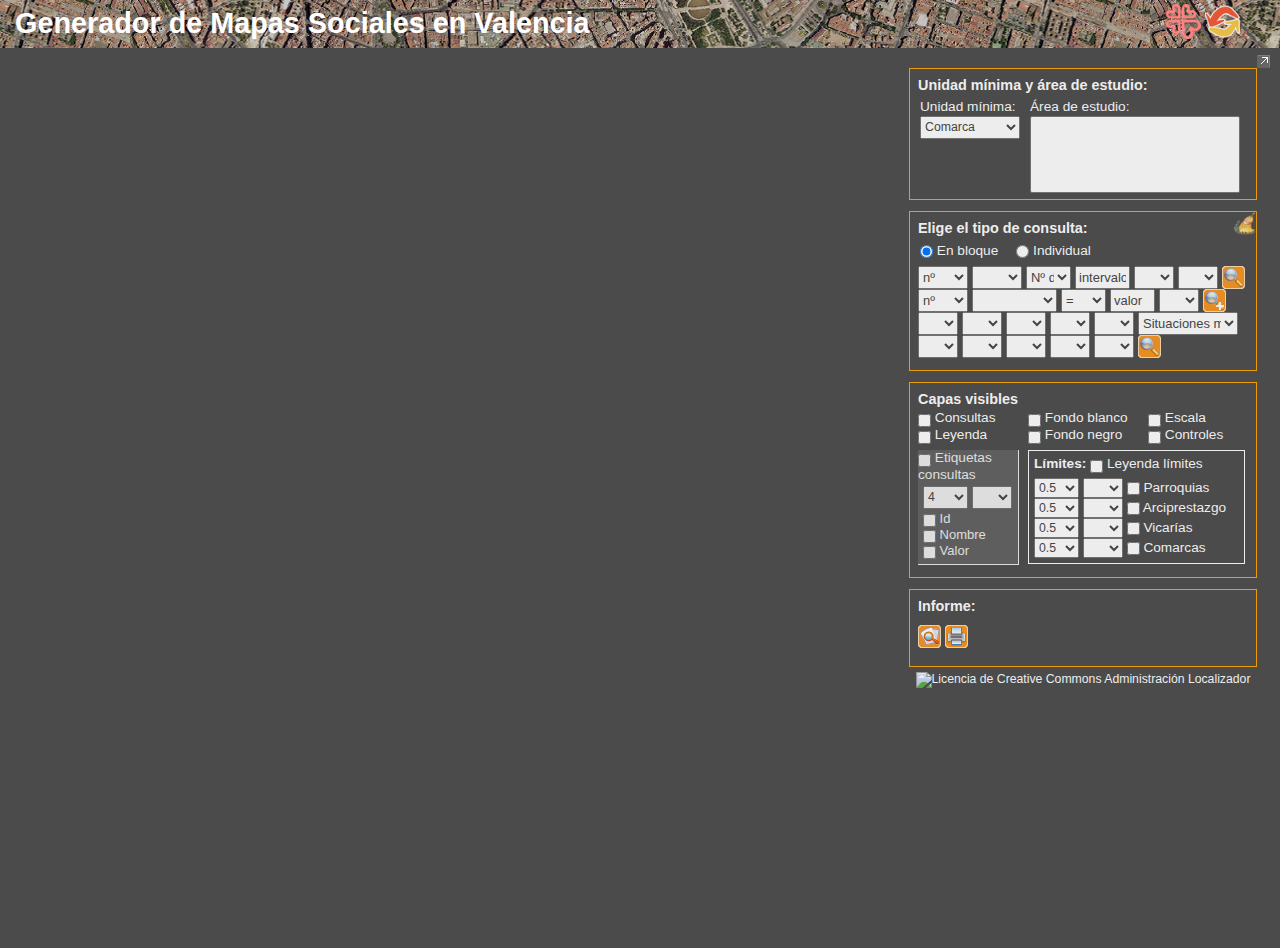
==== generador.html @ 131e524f "FirstCommit" ====
<html>
<head>
 <meta http-equiv="content-type" content="text/html; charset=UTF-8"/>
 <title>Generador de mapas sociales en Valencia</title>
 <link href="http://code.google.com/apis/maps/documentation/javascript/examples/default.css" rel="stylesheet" type="text/css" />
 <script type="text/javascript" 
           src="http://maps.google.es/maps/api/js?sensor=false&region=ES&language=ES&libraries=geometry"></script>
           
 <script type="text/javascript" src="src/otros/keydragzoom_packed.js" ></script>
 <script type="text/javascript" src="src/otros/markerwithlabel.js"></script>
 <script type="text/javascript" src="jOverviewMapControlV3.min.js"></script>
 <script type="text/javascript" src="src/listenerAbrirGlobo.js" ></script>
 <script type="text/javascript" src="src/limitesPolyXML.js" ></script>
 <script type="text/javascript" src="src/generador/descarga/descargaAux_generador.js"></script>
 <script type="text/javascript" src="src/descargaAux.js" ></script>
 <script type="text/javascript" src="src/generador/descarga/descarga_prqs_generador.js"></script>
 <script type="text/javascript" src="src/generador/descarga/descarga_arcips.js" ></script>
 <script type="text/javascript" src="src/generador/descarga/descarga_vicarias.js" ></script>
 <script type="text/javascript" src="src/generador/descarga/descarga_comarcas.js" ></script>
 <script type="text/javascript" src="src/generador/cambiaUnidadMinima.js" ></script>
 <script type="text/javascript" src="src/generador/cambiaTipoDato.js" ></script>
 <script type="text/javascript" src="src/generador/selectVariables.js" ></script>
 <script type="text/javascript" src="src/generador/selectColor.js" ></script>
 <script type="text/javascript" src="src/generador/capas.js" ></script>
 <script type="text/javascript" src="src/generador/estableceRGB.js" ></script>
 <script type="text/javascript" src="src/generador/separadorMiles.js" ></script>
 <script type="text/javascript" src="src/generador/buscaEtiq.js" ></script>
 <script type="text/javascript" src="src/generador/ponTextoVar.js" ></script>
 <script type="text/javascript" src="src/generador/construyeLeyenda.js" ></script>
 <script type="text/javascript" src="src/generador/ponEtiquetaAux.js" ></script>
 <script type="text/javascript" src="src/generador/ponEtiqueta.js" ></script>
 <script type="text/javascript" src="src/generador/dibujaEntidades.js" ></script>
 <script type="text/javascript" src="src/generador/consultaBDaux.js" ></script>
 <script type="text/javascript" src="src/generador/consultaBD.js" ></script>
 <script type="text/javascript" src="src/generador/cambiaColor.js" ></script>
 <script type="text/javascript" src="src/generador/calculaGVF.js" ></script>
 <script type="text/javascript" src="src/informe.js" ></script>
 <script type="text/javascript" src="src/generador/otros/geostats.js" ></script>
 <script type="text/javascript" src="src/generador/otros/jenks.util.js" ></script>      
      
 <!--<link rel="stylesheet" type="text/css" 
       href="http://yui.yahooapis.com/2.8.2r1/build/reset/reset-min.css">--> 
 <link rel="stylesheet" type="text/css" href="estilos/reset.css" /> <!--Reseteador de estilos-->
 <link rel="stylesheet" type="text/css" href="estilos/hojaestilos_generador.css" />
   
 <script type="text/javascript">

   // *****************************************************************************************
   // *************** Declaración y/o inicialización de variables globales ********************
   // *****************************************************************************************
   
   var map;      
   var centro = new google.maps.LatLng(39.469969,-0.376449);
   var bounds = new google.maps.LatLngBounds(); // controla los límites de visibilidad del mapa
   var imagenBounds;                            // para las capas fondo negro y fondo blanco
      
   var infoGlobo = new google.maps.InfoWindow();
   var miMensaGlobo = "<div class='globos2'></div>";
   var Globo = false;                           // Controla si hay un infoGlobo abierto
      
   var controlHerramientas = true; // Controla la visibilida del panel lateral de herramientas
   var anyadir_consulta = false;   // Controla si el resultado de una consulta se añade a las
                                   // existentes o por el contrario se limpian el mapa y el
                                   // informe antes.
   
   var ejecutarConsulta = true;    // Controla si se sigue procesando una consulta
      
   var hayLeyenda = false;         // Controla si está dibujada la leyenda de las consultas
   var hayLeyendaLimites = false;  // Controla si está dibujada la leyenda de los limites
   
   var etiqLeyenda;                // Leyendas colocadas como etiquetas para que sean móviles
   var etiqLeyendaLimites; 
            
   // Variables que recogen los valores de los formularios de consulta
      
   var udMinima;
   var areasEstudioSel = new Array();
      
   var modoConsulta;
      
   var tipoDato; 
   var variable;
     var textovar; // Descripción (etiqueta) de la variable.
   var tipoBloque;
   var operador;
   var valor;
   var color;
   var intervalo;
   var color1;
   var color2;
   var colorSitu1;
   var colorSitu2;
   var colorSitu3;
   var colorSitu4;
   var colorSitu5;
   var colorSitu6;
   var colorSitu7;
   var colorSitu8;
   var colorSitu9;
   var colorSitu10;
      
   // Variables que recogen el color y el grosor seleccioonados
   // para los límites territoriales 
   var colorLimPrq;
   var colorLimArcip;
   var colorLimVic;
   var colorLimComarc;
   var grosorLimPrq;
   var grosorLimArcip;
   var grosorLimVic;
   var grosorLimComarc;
      
   // Listas que almacenan los 3 valores [R,G,B] de los colores
   // inicio (color1) y final (color2) para la rampa de color
   var color1RGB = new Array(); 
   var color2RGB = new Array(); 
      
   // var variables = [...] declarada en src/generador/selectVariables.js
    
   var GVF; //Variable que estima la bondad de la clasificación por cortes naturales
   var texto = ""; // contenido de la Leyenda
                 
      
   // Listas que almacenan los polígonos que servirán para dibujar las entidades
   // poligonales devueltas en la consulta
   var polis_prqs = new Array();
   var polis_arcips = new Array();
   var polis_vicarias = new Array();
   var polis_comarcas = new Array();
      
   // Listas que almacenan los polígonos que servirán para dibujar los diferentes
   // límites territoriales
   var polisFondoPrq = new Array();
   var polisFondoArcip = new Array();
   var polisFondoVicarias = new Array();
   var polisFondoComarcas = new Array();
                                 
   // Listas que almacenan los polígonos dibujados en el mapa y sus etiquetas
   var polisConsulta = new Array();
   var etiqConsulta = new Array();

      
   // Variables globales para la consulta de situaciones más frecuentes
      
   var coloresSitu = new Array(); // Almacenará el color de representación de cada situación
   var descSituaciones = [
      "Personas inmigrantes sin papeles",
      "Personas solas",
      "Parejas jóvenes con hijos",
      "Familias con enfermos en casa",
      "Familias con algún miembro con adicciones",
      "Ancianos que han acogido a sus hijos",
      "Personas sin hogar, de paso o establecidas en la zona",
      "Personas con viviendas precarias",
      "Mujeres solas con hijos",
      "Ancianos solos"
   ];
   var frecuSitu; // indicará si queremos ver las primeras, segundas, ... 
                  // situaciones más frecuentes
      
      
   // Variables globales que contienen el código y la descripción de las
   // entiddaes poligonales: comarca, arciprestazgo y vicaría.
   // Entre otras cosas, sirven para rellenar el selector de áreas de estudio
      
   var comarcas = [
      ["0","--Todas las comarcas--"],
      ["1","ALT VINALOPO"],
      ["2","CAMP DE TURIA"],
      ["3","EL CAMP DE MORVEDRE"],
      ["4","EL COMTAT"],
      ["5","EL VALLE DE AYORA"],
      ["6","L'ALCOIA"],
      ["7","L'HORTA NORD"],
      ["8","L'HORTA OEST"],
      ["9","L'HORTA SUD"],
      ["10","LA CANAL DE NAVARRES"],
      ["11","LA COSTERA"],
      ["12","LA HOYA DE BUÑOL"],
      ["13","LA MARINA ALTA"],
      ["14","LA RIBERA ALTA"],
      ["15","LA RIBERA BAIXA"],
      ["16","LA SAFOR"],
      ["17","LA VALL D'ALBAIDA"],
      ["18","LOS SERRANOS"],
      ["19","RINCON DE ADEMUZ"],
      ["20","REQUENA-UTIEL"],
      ["21","VALENCIA"]
   ];

   var vicarias = [
      ["100","--Todas las Vicarías--"],
      ["100b","--Todas las Vicarías menos I y II--"],
      ["101","Vicaría I: Valencia ciudad Sur"],
      ["102","Vicaría II: Valencia ciudad Norte"],
      ["103","Vicaría III: Área metropolitana"],
      ["104","Vicaría IV: Moncada-Sagunto"],
      ["105","Vicaría V: Lliria-Requena-Ademuz"],
      ["106","Vicaría VI: Xàtiva-Alcoi-Intinyent"],
      ["107","Vicaría VII: La Ribera"],
      ["108","Vicaría VIII: La Valldigna-La Safor-La Marina"]
   ];

   var arciprestazgos = [
      ["200","--Todos los Arciprestazgos--"],
      ["200b","--Todos los Arciprestazgos menos los de Vic.I y II--"],
      ["201","Arcip.1 El Santo Cáliz y Nuestra Señora de los Desamparados"],
      ["202","Arcip.2 Santo Tomás de Villanueva"],
      ["203","Arcip.3 San Miguel de Soternes"],
      ["204","Arcip.4 Jesús"],
      ["205","Arcip.5 Madre Sacramento"],
      ["206","Arcip.6 Santos Patronos"],
      ["207","Arcip.7 San Pío X"],
      ["208","Arcip.8 San Roque"],
      ["209","Arcip.9 Mare de Déu de Campanar"],
      ["210","Arcip.10 San Juan de Ribera"],
      ["211","Arcip.11 Cristo Redentor"],
      ["212","Arcip.12 Mare de Déu del Popul"],
      ["213","Arcip.13 Mare de Déu del Do"],
      ["214","Arcip.14 Santa Bárbara"],
      ["215","Arcip.15 Santa María del Puig"],
      ["216","Arcip.16 Sants de la Pedra"],
      ["217","Arcip.17 Santo Espíritu"],
      ["218","Arcip.18 Sant Vicent Ferrer"],
      ["219","Arcip.19 San Antonio Abad"],
      ["220","Arcip.20 San Luis Bertrán"],
      ["221","Arcip.21 Beato Francisco Gálvez"],
      ["222","Arcip.22 Virgen de Gracia"],
      ["223","Arcip.23 Mare de Déu de la Seu"],
      ["224","Arcip.24 Mare de Déu del Remei"],
      ["225","Arcip.25 La Purísima"],
      ["226","Arcip.26 Mare de Déu del Miracle"],
      ["227","Arcip.27 Mare de Déu d'Agres"],
      ["228","Arcip.28 Mare de Déu dels Lliris"],
      ["229","Arcip.29 Sants Bernat, María i Gràcia"],
      ["230","Arcip.30 Santos Abdón y Senen"],
      ["231","Arcip.31 Beata Josefa Naval Girbés"],
      ["232","Arcip.32 Mare de Déu del Rebollet"],
      ["233","Arcip.33 Sant Francesc de Borja"],
      ["234","Arcip.34 Preciosísima Sang"]
   ];      
      
      


   // *****************************************************************************************
   // ***************    Función load      ****************************************************
   // *****************************************************************************************
   // 
   // Descripción: función de iniciliazación (carga el mapa...)
   // Llamada por:
   //      - onload del body
   // Invoca a:
   //      - jOverviewMapControl
   //      - enableKeyDragZoom
   // Recibe:
   //      nada
   // Devuelve:
   //    nada 
   // Variables globales:
   //      - map
   //      - bounds  
   //      - centro
   //      - Globo

   function load() {
       
      // Se añade la condición de que los límites incluyan dos puntos dados
      bounds.extend(new google.maps.LatLng(39.4374,-0.4299));
      bounds.extend(new google.maps.LatLng(39.5034,-0.3243));
       
      // Opciones de mapa
      var misOpciones = {
         center: centro,
         scaleControl: true,
         mapTypeId: google.maps.MapTypeId.ROADMAP,
         mapTypeControlOptions: {
              position: google.maps.ControlPosition.TOP_LEFT}
      };

      // Definimos el mapa
      map = window.map = new google.maps.Map(document.getElementById("map"),misOpciones);
      
      // Ajustamos el mapa a los límites iniciales  
      map.fitBounds(bounds);
               
      // Listener que resitúa el mapa al centro después de cerrar el infoGlobo
      google.maps.event.addListener(infoGlobo, "closeclick", function() {
         map.setCenter(centro);
         Globo = false;
      });
         
      // Listener que al hacer click en mapa, si hay globo abierto, lo cierra y resitúa el mapa
      google.maps.event.addListener(map, "click", function(){
         if (Globo) { 
            infoGlobo.close();
            map.setCenter(centro);
            Globo = false;
         }
      });
         
      // DragZoom con tecla "alt"
      map.enableKeyDragZoom({
         key: "alt",
         boxStyle: {
            border: "2px dashed black",
            backgroundColor: "red",
            opacity: 0.5
         },
         paneStyle: {
            backgroundColor: "gray",
            opacity: 0.2
         }
      });

      // En el select "selectUnidadMinima" establecemos como opción predeterminada la de 
      // "id_comarca"
      document.getElementById("selectUnidadMinima").value= "id_comarca";
      udMin = "id_comarca";
      // y actualizamos el select "selectAreaDeEstudio" ejecutando la siguiente función
      cambiaUnidadMinima();
      
         
      // Rellenamos igualmente los selectores de color y de variables y establecemos
      // los valores por defecto
      
      selectColor();
         document.getElementById("color1").value = "#FFFFE0";
         document.getElementById("color1").style.background = "#FFFFE0";
         document.getElementById("color1").style.color = "#FFFFE0";
         document.getElementById("color2").value = "#800000";
         document.getElementById("color2").style.background = "#800000";
         document.getElementById("color2").style.color = "#800000";
         document.getElementById("colorIndividual").value = "#800000";
         document.getElementById("colorIndividual").style.background = "#800000";
         document.getElementById("colorIndividual").style.color = "#800000";
         document.getElementById("colorEtiq").value = "#000000";
         document.getElementById("colorEtiq").style.background = "#000000";
         document.getElementById("colorEtiq").style.color = "#000000";
         document.getElementById("colorLimPrq").value = "#8B0000";
         document.getElementById("colorLimPrq").style.background = "#8B0000";
         document.getElementById("colorLimPrq").style.color = "#8B0000";
         document.getElementById("colorLimArcip").value = "#000000";
         document.getElementById("colorLimArcip").style.background = "#000000";
         document.getElementById("colorLimArcip").style.color = "#000000";
         document.getElementById("colorLimVic").value = "#FF0000";
         document.getElementById("colorLimVic").style.background = "#FF0000";
         document.getElementById("colorLimVic").style.color = "#FF0000";
         document.getElementById("colorLimComarc").value = "#006400";
         document.getElementById("colorLimComarc").style.background = "#006400";
         document.getElementById("colorLimComarc").style.color = "#006400";
         document.getElementById("colorSitu1").value = "#1E90FF";
         document.getElementById("colorSitu1").style.background = "#1E90FF";
         document.getElementById("colorSitu1").style.color = "#1E90FF";
         document.getElementById("colorSitu2").value = "#87CEFA";
         document.getElementById("colorSitu2").style.background = "#87CEFA";
         document.getElementById("colorSitu2").style.color = "#87CEFA";
         document.getElementById("colorSitu3").value = "#9ACD32";
         document.getElementById("colorSitu3").style.background = "#9ACD32";
         document.getElementById("colorSitu3").style.color = "#9ACD32";
         document.getElementById("colorSitu4").value = "#FF0000";
         document.getElementById("colorSitu4").style.background = "#FF0000";
         document.getElementById("colorSitu4").style.color = "#FF0000";
         document.getElementById("colorSitu5").value = "#9400D3";
         document.getElementById("colorSitu5").style.background = "#9400D3";
         document.getElementById("colorSitu5").style.color = "#9400D3";
         document.getElementById("colorSitu6").value = "#A0522D";
         document.getElementById("colorSitu6").style.background = "#A0522D";
         document.getElementById("colorSitu6").style.color = "#A0522D";
         document.getElementById("colorSitu7").value = "#FFFF00";
         document.getElementById("colorSitu7").style.background = "#FFFF00";
         document.getElementById("colorSitu7").style.color = "#FFFF00";
         document.getElementById("colorSitu8").value = "#6B8E23";
         document.getElementById("colorSitu8").style.background = "#6B8E23";
         document.getElementById("colorSitu8").style.color = "#6B8E23";
         document.getElementById("colorSitu9").value = "#B8860B";
         document.getElementById("colorSitu9").style.background = "#B8860B";
         document.getElementById("colorSitu9").style.color = "#B8860B";
         document.getElementById("colorSitu10").value = "#FFA500";
         document.getElementById("colorSitu10").style.background = "#FFA500";
         document.getElementById("colorSitu10").style.color = "#FFA500";
      
      selectVariables();
         document.getElementById("variableIndividual").value= "field_prq_est01_value";
         document.getElementById("variableEnBloque").value= "field_prq_est01_value";
      
        
      // Indicamos los valores por defecto del resto de elementos de los formularios
      
      document.getElementById("tipoDatoIndividual").value= "1";
      document.getElementById("tipoDatoEnBloque").value= "1";
         
      document.getElementById("capaConsultas").checked = false;
      document.getElementById("capaEtiquetasConsultas").checked = false;
      document.getElementById("idEtiquetasConsultas").checked = false;
      document.getElementById("nombreEtiquetasConsultas").checked = false;
      document.getElementById("valorEtiquetasConsultas").checked = false;
      document.getElementById("fondoBlanco").checked = false;
      document.getElementById("fondoNegro").checked = false;
      document.getElementById("controles").checked = true;
      document.getElementById("escalagrafica").checked = true;
      document.getElementById("capaLeyenda").checked = false;
      document.getElementById("capaLeyendaLimites").checked = false;
      document.getElementById("capaFondoPrq").checked = false;
      document.getElementById("capaFondoArcip").checked = false;
      document.getElementById("capaFondoVicarias").checked = false;
      document.getElementById("capaFondoComarcas").checked = false;


      // También establecemos como modo de consulta el de "en bloque"
      // y actualizamos el panel de herramientas
      document.formTipoConsulta.tipo[0].checked = true;         
      tipoConsulta();
      
      // Finalmente ejecutamos las funciones que crean los polígonos de las diferentes
      // entidades. Tanto para representarlas tras las consultas como para mostrar sus
      // límites territoriales
         
      descarga_prqs_generador();
      descarga_arcips();
      descarga_vicarias();
      descarga_comarcas();
         
                  
   }// fin function load()
      
   

      
   //******************* Funciones para limpiar el mapa *************************
    
   function limpiamapa() {
      infoGlobo.close();
      bounds = new google.maps.LatLngBounds();
      for (var i = 0; i < polisConsulta.length; i++) {
         polisConsulta[i].setMap(null);
         etiqConsulta[i][0].setMap(null);
      }
      document.getElementById("capaEtiquetasConsultas").checked = false;
      if (hayLeyenda) {
         etiqLeyenda.setMap(null);
         hayLeyenda = false;
         document.getElementById("capaLeyenda").checked = false;
      }
      polisConsulta.length = 0;
      etiqConsulta.length = 0;
   }
      
   function limpiarConsultas() {
      limpiamapa();
      anyadir_consulta = false;
      document.getElementById("capaConsultas").checked = false;
   }
      
   //******************* fin funciones para limpiar el mapa *************************
      
      
   //******************* Funciones panel de herramientas ******************************
            
   function tab(panel) {
      pnl  = document.getElementById(panel);
      pnls = document.getElementById('paneles').getElementsByTagName('div');
      
      // eliminamos las clases de las pestañas
      for(i=0; i< pnls.length; i++) {
         pnls[i].style.display = 'none';
      }
      
      // Añadimos la clase "actual" a la pestaña activa
      pnl.style.display = 'block';
   }      


   function tipoConsulta() {
      var i;
      //comprobar tipo consulta seleccionada
      for (i=0;i<document.formTipoConsulta.tipo.length;i++){ 
         if (document.formTipoConsulta.tipo[i].checked){
            break; 
         }
      }
                
      switch (document.formTipoConsulta.tipo[i].value) {
         case "1"://en bloque
            tab('consultaEnBloque');
            modoConsulta = "bloque";
              break;
         case "2"://individual
            tab('consultaIndividual');
            modoConsulta = "individual";
            break;
         case "3"://situaciones más frecuentes
            tab('consultaSituaciones');
            modoConsulta = "situaciones";
            break;
      }
   }
      
   //************************ fin funciones panel de herramientas ********************
      

   function limpiaTexto(Texto) {
      Texto.value = ""
   }

 </script>
   
</head>

<body onload="load()">

   <!-- ********************************************************************************** -->   
   <!-- ****************    Ventana mapa     ********************************************* -->
   <!-- ********************************************************************************** -->
   <div id="map" ></div>
   

   <!-- ********************************************************************************** -->   
   <!-- *******************    Cabecera     ********************************************** -->
   <!-- ********************************************************************************** --> 
  
   <div id="titulo">
      <h1><a href="http://www.utopika.upv.es/caritas/generador.html">
         Generador de Mapas Sociales en Valencia</a></h1>
   </div>
   <div id="logos">
      <a href="http://www.caritasvalencia.org/">
         <img title="Cáritas Diocesana de Valencia"
              src="imagenes/logo_caritas.png" 
              width= "35" height = "35"
              border="0">
      </a>
      <a href="http://www.utopika.upv.es/">
         <img title="Utopika"
              src="imagenes/logo_utopika.png" 
              width= "35" height = "35"
              border="0">
      </a>
   </div>
   <!-- *************** fin cabecera ************************************* -->
 
      
   <!-- *************** Columna lateral ********************************** -->

   <div id="lateral">
   
      <!-- ****************************************************************************** -->   
      <!-- ******************* ud Minima y territorio *********************************** -->
      <!-- ****************************************************************************** -->  
      
      <div id="udMinimayTerritorio">
      
         <h2><strong>Unidad mínima y área de estudio:</strong></h2>
      
         <div id="BloqueUnidadMinima" class="texto">
            Unidad mínima:<br> 
            <select id="selectUnidadMinima" class="cajas" style="height: 23px;"
                    title="Unidad mínima de análisis"
                    onchange="cambiaUnidadMinima()">
                    <optgroup label="Límites administrativos">
                      <option value="field_prq_id_comarca_value" selected>Comarca</option>
                    </optgroup>
                    <optgroup label="Demarcaciones de Cáritas">
                      <option value="field_prq_id_value">Parroquia</option>
                      <option value="field_prq_id_arcip_value">Arciprestazgo</option>
                      <option value="field_prq_id_vicaria_value">Vicaría</option>
                    </optgroup>
            </select>
         </div>
      
         <div id="BloqueAreaDeEstudio" class="texto">
            Área de estudio:<br> 
            <select id="selectAreaDeEstudio"
                    title="Área de estudio" 
                    class="cajas"
                    multiple="multiple"
                    size="5">
            </select>
         </div>
      
      </div><!--udMinimayTerritorio-->
      
      
      <!-- ******************************************************************************* -->   
      <!-- ****************** Herramientas de consulta *********************************** -->
      <!-- ******************************************************************************* --> 
      
      <div id="BloqueHerramientasDeConsulta">
      
         <div id="TituloEligeHerramienta"><h2>Elige el tipo de consulta:</h2></div>
         
         <div id="LimpiarConsultas">
            <input title="Limpiar consultas"
                   type="image"
                   onclick="limpiarConsultas()"
                   src="imagenes/limpiar.png" />
         </div>
         
         <form name="formTipoConsulta" class="texto"
               onclick="tipoConsulta()">
             
             <div id="enBloque">
                <input type="radio" 
                       name="tipo" 
                       title="Consulta en bloque"
                       value="1" checked />
                       En bloque
             </div>          
             
             <div id="individual">
                <input type="radio" 
                       name="tipo"
                       title="Consulta individual"
                       value="2" /> 
                       Individual
             </div>
             
             <!--<div id="situaciones">
                <input type="radio" 
                       name="tipo" 
                       title="Situaciones más frecuentes"
                       value="3" /> 
                       Situaciones
             </div>-->
         
         </form>

         <div id="HerramientasDeConsulta">
         
            <div id="paneles">
            
            
               <!-- ********************************************************************** -->
               <!-- ************** Panel de consulta EN BLOQUE *************************** -->
               <!-- ********************************************************************** -->
               
               <div id="consultaEnBloque">
               
                  <form name="consultaEnBloqueForm" 
                        onsubmit="consultaBD(); return false">
                        
                     <select id="tipoDatoEnBloque" class="cajas" 
                             style="height: 23px; width: 50px"
                             onchange="cambiaTipoDato()">
                             <option value="1" selected>nº</option>
                             <option value="2">% (en el Área de estudio) </option>
                             <option value="3">% (en toda la Diócesis)</option>
                             <option value="4">% del TOTAL padre (en el Área de estudio)</option>
                             <option value="5">% del TOTAL padre (en toda la Diócesis)</option>
                     </select>
                     
                     <select id="variableEnBloque" class="cajas" 
                             style="height: 23px; width: 50px"
                             onchange="">
                     </select>
                     
                     <select id="tipoBloque" class="cajas" 
                             style="height: 23px; width: 45px"
                             onchange="">
                             <option value="num" selected>
                             Nº de intervalos</option>
                             <option value="amp">
                             Amplitud de intervalo</option>
                             <option value="cuant">
                             Cuantiles (igual nº de elementos/intervalo)</option>
                             <option value="nat">
                             Cortes naturales (Jenks)</option>
                     </select>
                     
                     <input class="cajas" type="text" style="height: 23px; width: 55px"
                            title= "Intervalo de estudio"
                            onfocus="limpiaTexto(this)" 
                            value="intervalo"
                            class="cajas" 
                            id="intervalo"/>
                     
                     <select id="color1" class="cajas" style="height: 23px; width: 40px"
                             onchange="cambiaColor('color1')">
                     </select>
                     
                     <select id="color2" class="cajas" style="height: 23px; width: 40px"
                             onchange="cambiaColor('color2')">
                     </select>      
                     
                     <input title="Realizar consulta"
                            type="image" 
                            src="imagenes/buscar.png" />   
                  
                  </form> 
                             
               </div><!--consultaEnBloque-->
               
                  
               <!-- ********************************************************************** -->
               <!-- ************** Panel de consulta INDIVIDUAL ************************** -->
               <!-- ********************************************************************** -->
               
               <div id="consultaIndividual">
               
                  <form name="consultaIndividualForm" 
                        onsubmit="consultaBD(); return false">
                        
                     <select id="tipoDatoIndividual" class="cajas" 
                             style="height: 23px; width: 50px"
                             onchange="cambiaTipoDato()">
                             <option value="1" selected>
                             nº</option>
                             <option value="2">
                             % (en el Área de estudio) </option>
                             <option value="3">
                             % (en toda la Diócesis)</option>
                             <option value="4">
                             % del TOTAL padre (en el Área de estudio) </option>
                             <option value="5">
                             % del TOTAL padre (en toda la Diócesis)</option>
                     </select>
                     
                     <select id="variableIndividual" class="cajas" 
                             style="height: 23px; width: 85px"
                             onchange="">
                     </select>
                     
                     <select id="operadorIndividual" class="cajas" 
                             style="height: 23px; width: 45px"
                             onchange="">
                             <option value="=" selected>=</option>
                             <option value=">">></option>
                             <option value="<"><</option>
                             <option value=">=">> ó =</option>
                             <option value="<=">< ó =</option>
                             <option value="[,]">Intervalo: número1-número2</option>
                     </select>
                     
                     <input class="cajas" type="text" style="height: 23px; width: 45px"
                            onfocus="limpiaTexto(this)" 
                            value="valor"
                            class="cajas" 
                            id="valorIndividual"/>

                     <select id="colorIndividual" class="cajas" 
                             style="height: 23px; width: 40px"
                             onchange="cambiaColor('colorIndividual')">                         
                     </select>   
                     
                     <input title="Añadir consulta al mapa"
                            type="image" 
                            src="imagenes/anyadir_consulta.png" />                        
                  
                  </form>               
               
               </div><!--consultaIndividual-->
                  
               
               <!-- ********************************************************************** -->
               <!-- ******* Panel de consulta SITUACIONES MÁS FRECUENTES ***************** -->
               <!-- ********************************************************************** -->
               
               <div id="consultaSituaciones">
               
                  <form name="consultaSituacionesForm" 
                        onsubmit="consultaBD(); return false">
               
                     <select id="colorSitu1" class="cajas" style="height: 23px; width: 40px"
                             title="Personas inmigrantes sin papeles"
                             onchange="cambiaColor('colorSitu1')">
                     </select>   
               
                     <select id="colorSitu2" class="cajas" style="height: 23px; width: 40px"
                             title="Personas solas"
                             onchange="cambiaColor('colorSitu2')">
                     </select>   
               
                     <select id="colorSitu3" class="cajas" style="height: 23px; width: 40px"
                             title="Parejas jóvenes con hijos"
                             onchange="cambiaColor('colorSitu3')">
                     </select>   
               
                     <select id="colorSitu4" class="cajas" style="height: 23px; width: 40px"
                             title="Familias con enfermos en casa"
                             onchange="cambiaColor('colorSitu4')">
                     </select>   
               
                     <select id="colorSitu5" class="cajas" style="height: 23px; width: 40px;"
                             title="Familias con algún miembro con adicciones"
                             onchange="cambiaColor('colorSitu5')">
                     </select>
               
                     <select id="frecuSitu" class="cajas" style="height: 23px; width: 100px;"
                             title="Frecuencia de situaciones">
                             <option value="1<sup>as</sup>" selected>
                             Situaciones más frecuentes</option>
                             <option value="2<sup>as</sup>">
                             Segundas situaciones más frecuentes</option>
                             <option value="3<sup>as</sup>">
                             Terceras situaciones más frecuentes</option>
                             <option value="4<sup>as</sup>">
                             Cuartas situaciones más frecuentes</option>
                     </select>
                     
                     <select id="colorSitu6" class="cajas" style="height: 23px; width: 40px"
                             title="Ancianos que han acogido a sus hijos"
                             onchange="cambiaColor('colorSitu6')">
                     </select>   
                     
                     <select id="colorSitu7" class="cajas" style="height: 23px; width: 40px"
                             title="Personas sin hogar, de paso o establecidas en la zona"
                             onchange="cambiaColor('colorSitu7')">
                     </select>   
                     
                     <select id="colorSitu8" class="cajas" style="height: 23px; width: 40px"
                             title="Personas con viviendas precarias"
                             onchange="cambiaColor('colorSitu8')">
                     </select>   
                     
                     <select id="colorSitu9" class="cajas" style="height: 23px; width: 40px"
                             title="Mujeres solas con hijos"
                             onchange="cambiaColor('colorSitu9')">
                     </select>   
                     
                     <select id="colorSitu10" class="cajas" style="height: 23px; width: 40px"
                             title="Ancianos solos"
                             onchange="cambiaColor('colorSitu10')">
                     </select>   
                     
                     <input title="Realizar consulta"
                            type="image" 
                            src="imagenes/buscar.png" />   
                  
                  </form>         
               
               </div><!--consultaSituaciones-->
                  
            </div><!--paneles-->
         
         </div><!--HerramientasDeConsulta-->
      
      </div><!--BloqueHerramientasDeConsulta-->
         
      
      <!-- ******************************************************************************* -->   
      <!-- *********************      Capas      ***************************************** -->
      <!-- ******************************************************************************* -->
            
      <div id="capas">   
         
         <div id="tituloCapas">   
            <h2><strong>Capas visibles</strong></h2>
         </div>
            
         <div id="bloqueConsultas" class="texto">
            <input type="checkbox" 
                   id="capaConsultas"
                   onclick="capaConsultas()"
                   title="Resultados de las consultas"> Consultas<br>
            <input type="checkbox" 
                   id="capaLeyenda"
                   onclick="capaLeyenda()"
                   title="Leyenda del mapa"> Leyenda<br>
                                 
            <div id="bordebloqueEtiquetas">
            
               <input type="checkbox" 
                      id="capaEtiquetasConsultas"
                      onclick="capaEtiquetasConsultas()"
                      title="Etiquetas de las consultas"> Etiquetas<br>consultas<br>
               
               <div id="bloqueEstiloLetraEtiquetas">
                  
                  <select id="sizeEtiq" title="Tamaño del texto en la etiqueta" 
                          class="cajas" style="height: 23px; width: 45px"
                          onchange="capaEtiquetasConsultas()">
                          <option value="1">1</option>
                          <option value="2">2</option>
                          <option value="3">3</option>
                          <option value="4" selected>4</option>
                          <option value="5">5</option>
                          <option value="6">6</option>
                          <option value="7">7</option>
                          <option value="8">8</option>
                          <option value="9">9</option>
                          <option value="10">10</option>
                  </select>
                  
                  <select id="colorEtiq" title="Color del texto en la etiqueta"
                          class="cajas" style="height: 23px; width: 40px"
                          onchange="cambiaColor('colorEtiq');capaEtiquetasConsultas()">   
                          <option value="#000000" 
                                  style="background-color:#000000;" 
                                  selected></option>
                          <option value="#ffffff" 
                                  style="background-color:#ffffff;"></option>   
                  </select>   
               
               </div><!--bloqueEstiloLetraEtiquetas-->
               
               <div id="bloqueElementosEtiquetas" class="texto">  
                               
                  <input type="checkbox" 
                         id="idEtiquetasConsultas"
                         onclick="capaEtiquetasConsultas()"
                         title="Mostrar Id"> Id<br>
                  
                  <input type="checkbox" 
                         id="nombreEtiquetasConsultas"
                         onclick="capaEtiquetasConsultas()"
                         title="Mostrar Nombre"> Nombre<br>
                  
                  <input type="checkbox" 
                         id="valorEtiquetasConsultas"
                         onclick="capaEtiquetasConsultas()"
                         title="Mostrar valor"> Valor<br>
               
               </div><!--bloqueElementosEtiquetas-->
               
            </div><!--bordebloqueEtiquetas-->
            
         </div><!--bloqueConsultas-->
            
         <div id="bloqueElementos1" class="texto">
         
            <input type="checkbox" 
                   id="fondoBlanco"
                   onclick="fondoBlanco()"
                   title="Fondo blanco"> Fondo blanco<br>
                   
            <input type="checkbox" 
                   id="fondoNegro"
                   onclick="fondoNegro()"
                   title="Fondo negro"> Fondo negro<br> 
                                 
         </div><!--bloqueElementos1-->
          
         <div id="bloqueElementos2" class="texto">
         
            <input type="checkbox" 
                   id="escalagrafica"
                   onclick="escalagrafica()"
                   title="Escala gráfica"> Escala<br>
                   
            <input type="checkbox" 
                   id="controles"
                   onclick="controles()"
                   title="Controles de mapa"> Controles<br>   
                               
         </div><!--bloqueElementos2-->
            
         <div id="bloqueLimites" class="texto">
            
            <div id="tituloBloqueLimites">
               <b>Límites:</b> 
               <input type="checkbox" 
                   id="capaLeyendaLimites"
                   onclick="capaLeyendaLimites()"
                   title="Leyenda de límites territoriales"> Leyenda límites<br>
            </div>
               
            <div id="limPrq">
            
               <select id="grosorLimPrq" title="Grosor del límite parroquial" 
                       class="cajas" style="height: 20px; width: 45px"
                       onchange="capaFondoLim('capaFondoPrq');
                                 capaLeyendaLimites()">
                       <option value="0.5" selected>0.5</option>
                       <option value="1">1</option>
                       <option value="2">2</option>
                       <option value="3">3</option>
                       <option value="4">4</option>
               </select>
               
               <select id="colorLimPrq" title="Color del límite parroquial"
                       class="cajas" style="height: 20px; width: 40px"
                       onchange="cambiaColor('colorLimPrq');
                                 capaFondoLim('capaFondoPrq');
                                 capaLeyendaLimites()">   
               </select>   
               
               <input type="checkbox" 
                      id="capaFondoPrq"
                      onclick="capaFondoLim('capaFondoPrq');
                               capaLeyendaLimites()"
                      title="Límites de las parroquias"> Parroquias<br>
            
            </div><!--limPrq-->
            
            <div id="limArcip">
            
               <select id="grosorLimArcip" title="Grosor del límite de arciprestazgo" 
                       class="cajas" style="height: 20px; width: 45px"
                       onchange="capaFondoLim('capaFondoArcip');
                                 capaLeyendaLimites()">
                       <option value="0.5" selected>0.5</option>
                       <option value="1">1</option>
                       <option value="2">2</option>
                       <option value="3">3</option>
                       <option value="4">4</option>
               </select>
               
               <select id="colorLimArcip" title="Color del límite de arciprestazgo"
                       class="cajas" style="height: 20px; width: 40px"
                       onchange="cambiaColor('colorLimArcip');
                                 capaFondoLim('capaFondoArcip');
                                 capaLeyendaLimites()">   
               </select> 
                             
               <input type="checkbox" 
                      id="capaFondoArcip"
                      onclick="capaFondoLim('capaFondoArcip');
                               capaLeyendaLimites()"
                      title="Límites de los arciprestazgos"> Arciprestazgo<br>
            
            </div><!--limArcip-->
               
            <div id="limVic">
            
               <select id="grosorLimVic" title="Grosor del límite de vicaría" 
                       class="cajas" style="height: 20px; width: 45px"
                       onchange="capaFondoLim('capaFondoVicarias');
                                 capaLeyendaLimites()">
                       <option value="0.5" selected>0.5</option>
                       <option value="1">1</option>
                       <option value="2">2</option>
                       <option value="3">3</option>
                       <option value="4">4</option>
               </select>
               
               <select id="colorLimVic" title="Color del límite de vicaría"
                       class="cajas" style="height: 20px; width: 40px"
                       onchange="cambiaColor('colorLimVic');
                                 capaFondoLim('capaFondoVicarias');
                                 capaLeyendaLimites()">   
               </select>  
                            
               <input type="checkbox" 
                      id="capaFondoVicarias"
                      onclick="capaFondoLim('capaFondoVicarias');
                               capaLeyendaLimites()"
                      title="Límites de las vicarías"> Vicarías<br>
            
            </div><!--limVic-->
               
            <div id="limComarc">
            
               <select id="grosorLimComarc" title="Grosor del límite comarcal" 
                       class="cajas" style="height: 20px; width: 45px"
                       onchange="capaFondoLim('capaFondoComarcas');
                                 capaLeyendaLimites()">
                       <option value="0.5" selected>0.5</option>
                       <option value="1">1</option>
                       <option value="2">2</option>
                       <option value="3">3</option>
                       <option value="4">4</option>
               </select>
               
               <select id="colorLimComarc" title="Color del límite comarcal"
                       class="cajas" style="height: 20px; width: 40px"
                       onchange="cambiaColor('colorLimComarc');
                                 capaFondoLim('capaFondoComarcas');
                                 capaLeyendaLimites()">   
               </select>                  
               
               <input type="checkbox" 
                      id="capaFondoComarcas"
                      onclick="capaFondoLim('capaFondoComarcas');
                               capaLeyendaLimites()"
                      title="Límites de las comarcas"> Comarcas<br>
            
            </div><!--limComarc-->
               
         </div><!--bloqueLimites-->
            
      </div><!--capas-->
      
      <!-- ******************************************************************************* -->   
      <!-- ********************     Informe      ***************************************** -->
      <!-- ******************************************************************************* -->
        
      <div id="imprimirInforme">
      
         <div id="seccionInforme">
         
            <div id="TituloSeccionInforme"><h2>Informe:</h2></div>
            <div id="botonVistaPrevia" title="Ver vista previa">
               <a href="javascript:vistaPreviaInforme('informe')"></a>
            </div>
            <div id="botonImprimir" title="Imprimir informe">
               <a href="javascript:imprInforme('informe')"></a>
            </div>
            
         </div>
         
         <div id="informe"></div>
      
      </div> <!-- imprimirInforme -->
      
      
      <!-- ******************************************************************************* -->   
      <!-- ****************** Licencia y administración ********************************** -->
      <!-- ******************************************************************************* -->
      
      <div class="cajas2" id="licenciayadmin">
         <a rel="license" 
            title="Esta obra está bajo una licencia de Creative Commons Reconocimiento-NoComercial-CompartirIgual 3.0 Unported"
            href="http://creativecommons.org/licenses/by-nc-sa/3.0/es/">
            <img alt="Licencia de Creative Commons" 
                 style="border-width:0" 
                 src="http://i.creativecommons.org/l/by-nc-sa/3.0/80x15.png" /></a> 
         <a href="edicion/">   Administración   </a>
         <a href="index.html"> Localizador </a>           
      </div>
      
   </div> <!--lateral-->   

   
   <!-- ******************************************************************************* -->   
   <!-- ******* Botón para mostrar/ocultar el panel lateral de Herramientas *********** -->
   <!-- ******************************************************************************* -->
      
   <div id="controlHerramientas">
      <input title="Activar/Desactivar panel"
             id="actDesPanel"
             type="image" 
             src="imagenes/ocultar_panel.png"
             onclick="capaHerramientas()" />   
   </div>
      
</body>

</html>
---- estilos/hojaestilos_generador.css ----
/*.clase_principal {opacity:1;} *//*{opacity:0.5;}*/
	
	.etiq1b, .etiq2b, .etiq3b, .etiq4b, .etiq5b, .etiq6b, .etiq7b, .etiq8b, .etiq9b, .etiq10b {
		color: black;
		font-family: "Lucida Grande", "Arial", sans-serif;
		white-space: normal;
		width: 100px;
	}
	.etiq1w, .etiq2w, .etiq3w, .etiq4w, .etiq5w, .etiq6w, .etiq7w, .etiq8w, .etiq9w, .etiq10w {
		color: white;
		font-family: "Lucida Grande", "Arial", sans-serif;
		white-space: normal;
		width: 100px;
	}
	.etiq1b, .etiq1w { font-size: 0.70em; }
	.etiq2b, .etiq2w { font-size: 0.80em; }
	.etiq3b, .etiq3w { font-size: 0.90em; }
	.etiq4b, .etiq4w { font-size: 1.00em; }
	.etiq5b, .etiq5w { font-size: 1.10em; }
	.etiq6b, .etiq6w { font-size: 1.20em; }
	.etiq7b, .etiq7w { font-size: 1.30em; }
	.etiq8b, .etiq8w { font-size: 1.40em; }
	.etiq9b, .etiq9w { font-size: 1.50em; }
	.etiq10b, .etiq10w { font-size: 1.60em; }
	
	
body {
	background-color: #4B4B4B;
	background-image: url("cabecera.png");
	background-repeat: repeat-x;
	background-position: top center;
	background-attachment: scroll; 
	font-family: arial, verdana, sans-serif;
	font-size: 0.9em;
	/*color: white;*/
}


h1 {
	float: left;
	margin: 6px 0 0 0;
	font-family: arial, verdana, sans-serif;
	color: white;
	font-size: 2em;
	font-weight: bold;
	/*position: relative;*/
}

h2 {
	clear: both; 
	margin:0 0 2px 0;
	font-family: arial, verdana, sans-serif;
	color: white;
	font-size: 1em;
	font-weight: bold;
}

a {
	font-family: arial, verdana, sans-serif;
	color: white;
	text-decoration:none; 
}

a:hover {
	color:orange;
	text-decoration:none;
}

ul,li { 
	list-style-type: disc;
} 

strong,b {
	font-weight: bold;
}


.texto {
	font-family: arial, verdana, sans-serif;
	color: white;
	font-size: 0.95em;
}

.cajas {
	font-family: arial, verdana, sans-serif;
	font-size: 0.9em;
}

.narrow { width: 45px; }
.container { width: 45px; overflow: hidden; }


.cajas2 {
	font-family: arial, verdana, sans-serif;
	font-size: 0.85em;
	color: white;
	/*font-weight: bold;*/
}
.globos {
	font-family: arial, verdana, sans-serif;
	font-size: 0.85em;
	margin: 3px; 
}




/* ******* Cabecera ****** */
#titulo {
	position: absolute;
	top: 0;
	left: 15px;
	height: 40px;
	width: 860px;
}	
#logos { 
	position: absolute;
	top: 4px;
	right: 40px;
	height: 40px;
}


/* ******* Mapa ******* */
#map {
	margin: 48px 0 0 0;
	width: 100%; 
	height: 100%;	
}

/* ******* Leyenda ******* */

.etiqLeyenda, .etiqLeyendaSitu, .etiqLeyendaLimites {
	background-color: #ffffff;
	padding: 0 0 10px 0;
	opacity:0.9;
	white-space: normal;
}
.etiqLeyenda {
	width: 250px;
}
.etiqLeyendaSitu {
	width: 300px;
}
.etiqLeyendaLimites {
	width: 190px;
}


	.leyenda_grande {
		margin: 0;
		padding: 10px;
	}
	.leyenda_colores, .leyenda_colores_limites {
		float: left;
		position: relative;
		margin: 10px 5px 0 10px;
		padding: 0;
	}
		.leyenda_colores {
			width: 20px;
			height: 20px;
		}
		.leyenda_colores_limites {
			width: 30px;
		}
	.leyenda_texto, .leyenda_texto_limites {
		float: none;
		position: relative;
		margin: 10px 0 0 10px;
		padding: 0 30px;
		font-family: arial, verdana, sans-serif;
		font-size: 0.85em;
	}
		.leyenda_texto {
			height: 20px;
			font-family: arial, verdana, sans-serif;
			font-size: 0.85em;
		}
		.leyenda_texto_limites {
			height: 10px;
		}

/* ******* Herramientas ******* */

#controlHerramientas {
	position: absolute;
	top: 55px;
	right: 10px;
	width: 13px;
	height: 13px; 
	padding: 0;
}

#lateral {
	position: absolute;
	top: 55px;
	right: 10px;
	width: 348px;
	padding: 13px;
	background-color: #4B4B4B;
	opacity:0.9;
}
		
	/*****************************************************************************/
	/*****************   Herramientas del GENERADOR DE MAPAS   *******************/
	/*****************************************************************************/	
	
	#udMinimayTerritorio { border: 1px solid orange;
		float: left;
		position: relative;
		margin: 0 0 0 0;
		padding: 8px 8px 8px 8px; 
		width: 330px;		
	}
	
		#BloqueUnidadMinima { 
			float: left;
			position: relative;
			width: 110px;
			top: 2px;
			left: 2px;
		}
			#BloqueUnidadMinima select{ 
				width: 100px; 
				height: 23px;
			}
		#BloqueAreaDeEstudio { 
			float: left;
			position: relative;
			width: 200px;
			top: 2px;
			bottom: 5px;
			left: 2px;
		}
			#BloqueAreaDeEstudio select{ 
				width: 210px;				
			}
		

	#BloqueHerramientasDeConsulta { border: 1px solid orange;
		float: left;
		position: relative;
		margin: 11px 0 0 0;
		padding: 0 0 12px 8px;
		width: 338px; 
	}	
		#TituloEligeHerramienta { 
			float: left;
			position: relative;
			margin: 8px 0 0 0;
			width: 315px;
			height: 23px;
		}
		#LimpiarConsultas { 
			float: left;
			position: relative;
			margin: 0 0 0 0;
			width: 23px;
			height: 23px;
		}
		#enBloque { 
			float: left;
			position: relative;
			margin: 0;
			left: 2px;
			height: 23px;
		}
		#individual { 
			float: left;
			position: relative;
			margin: 0;
			left: 20px;
			height: 23px;
		}
		#situaciones { 
			float: left;
			position: relative;
			margin: 0;
			left: 40px;
			height: 23px;
		}


			/*******************************************/

			/* tamaño y forma del panel principal */
			div#HerramientasDeConsulta { 
				float: left;
				position: relative;
				width:338px;
				height: auto; /*300px;*/
			}

			/* Configuración de los paneles */
			div#panel #paneles {
				position:absolute;
				left: 0;
				top: 23px;
				width: 338px;
				height: auto; /*275px;*/
				overflow: hidden;
				z-index: 10px;
			}
			div#panel #paneles div {
				margin:10px;
				width: 338px;
				height: auto; /*255px;*/
			}			
			

			
			/********************************************/

	#capas { border: 1px solid orange;
		float: left;
		position: relative;
		margin: 11px 0 0 0;
		padding: 8px 0 12px 8px;
		width: 338px;
	}	
		#tituloCapas {
			float: left;
			position: relative;
			width: 336px;
		}
		#bloqueConsultas  {
			float: left;
			position: relative;
			width: 100px;
		}
		#bloqueElementos1 {
			float: left;
			position: relative;
			margin: 0 0 0 10px;
			width: 120px;
			height: 35px
		}
		#bloqueElementos2 {
			float: left;
			position: relative;
			width: 80px;
			height: 35px
		}
		
		#bordebloqueEtiquetas { 
			border-right: 1px solid white;
			border-bottom: 1px solid white;
			background-color: #646464;
			opacity:0.9;
			padding: 0 5px 5px 0;
			margin: 6px 0 0 0;
			float: left;
			position: relative;
			width: 95px;
		}
			#bloqueEstiloLetraEtiquetas, #bloqueElementosEtiquetas {
				margin: 2px 0 0 5px;
				float: left;
				position: relative;
				width: 90px;
			}
		
		#bloqueLimites { border: 1px solid white;
			padding: 5px 0 5px 5px;
			margin: 5px 0 0 10px;
			float: left;
			position: relative;
			width: 210px;
		}
			#tituloBloqueLimites {
				float: left;
				position: relative;
				margin: 0 0 5px 0;
				width: 205px;
			}
			#limPrq, #limArcip, #limVic, #limComarc {
				float: left;
				position: relative;
				width: 205px;
			}
			#limPrq input, #limArcip input, #limVic input, #limComarc input {
				vertical-align: middle;
			}
			
	
	#imprimirInforme { border: 1px solid orange;
		float: left;
		position: relative;
		margin: 11px 0 0 0;
		padding: 0 0 8px 8px;
		width: 338px;
	}
		#seccionInforme { 
			float: left;
			position: relative;
			margin: 8px 0 0 0;
			width: 65px; 
		}		
			#TituloSeccionInforme { 
				float: left;
				position: relative;
				margin: 0 0 0 0;
				height: 23px;
			}
			#botonVistaPrevia a { 
				float: left;
				position: relative;
				margin: 4px 0 10px 0;
				height: 23px;
				width: 27px;
				background-image:url(img/vista_previa.png);
				background-repeat: no-repeat;
			}
				#botonVistaPrevia a:hover{
					background-image:url(img/vista_previa_on.png);
					background-repeat: no-repeat;
				}
			#botonImprimir a { 
				float: left;
				position: relative;
				margin: 4px 0 10px 0;
				height: 23px;
				width: 27px;
				background-image:url(img/imprimir.png);
				background-repeat: no-repeat;
			}
				#botonImprimir a:hover{
					background-image:url(img/imprimir_on.png);
					background-repeat: no-repeat;
				}

		#informe { 
			height: 0;
			width: 0; 
			visibility:hidden;
			overflow:auto;
		}
		
	#licenciayadmin { 
		float: left;
		position: relative;
		text-align: center;
		margin: 0;
		padding: 5px;
		width: 338px;		
	}

/*border: 1px solid orange;*/
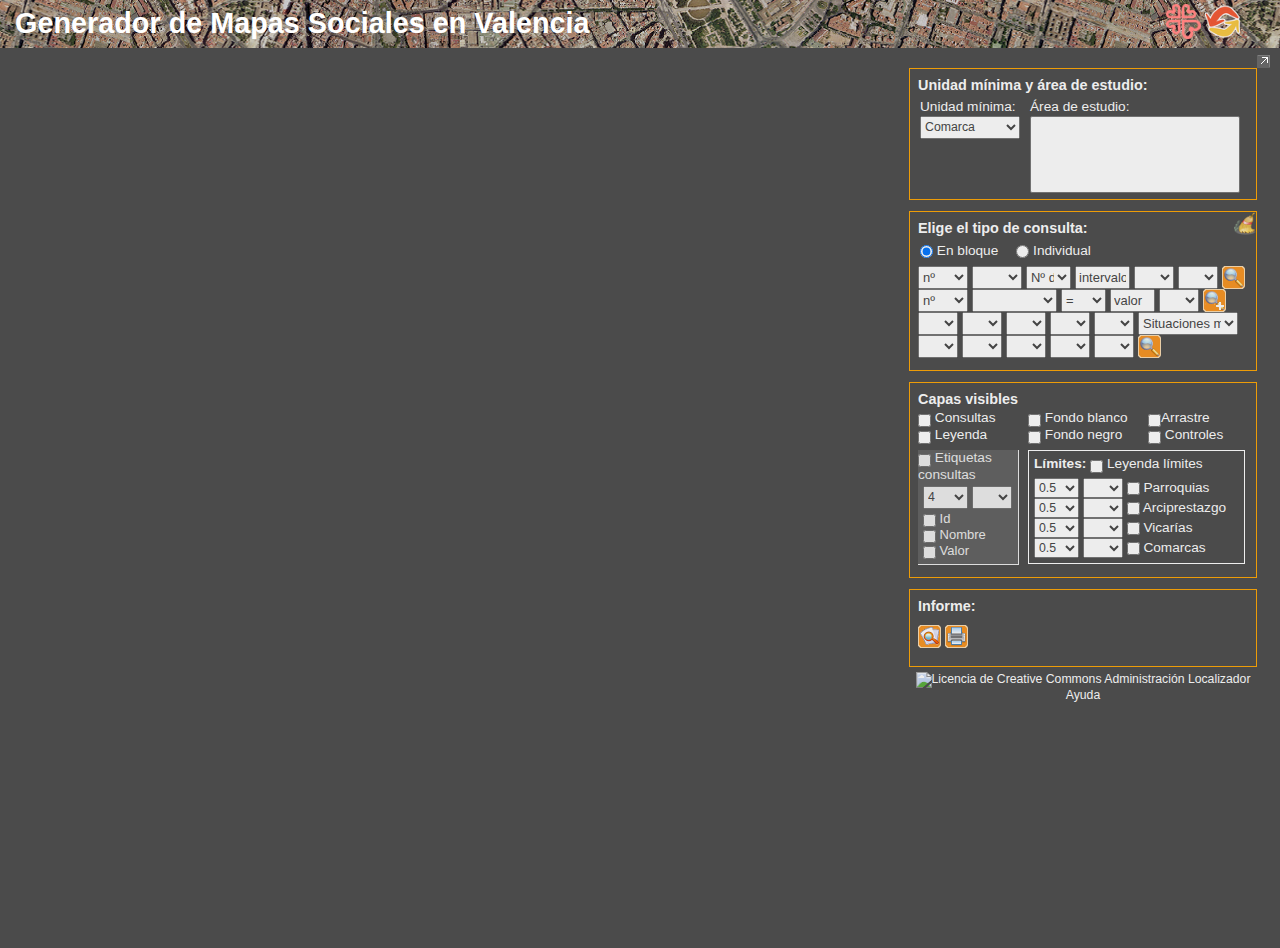
==== commit e482f0a9: "Versión m01.00.05" ====
--- a/generador.html
+++ b/generador.html
@@ -8,7 +8,6 @@
            
  <script type="text/javascript" src="src/otros/keydragzoom_packed.js" ></script>
  <script type="text/javascript" src="src/otros/markerwithlabel.js"></script>
- <script type="text/javascript" src="jOverviewMapControlV3.min.js"></script>
  <script type="text/javascript" src="src/listenerAbrirGlobo.js" ></script>
  <script type="text/javascript" src="src/limitesPolyXML.js" ></script>
  <script type="text/javascript" src="src/generador/descarga/descargaAux_generador.js"></script>
@@ -36,10 +35,8 @@
  <script type="text/javascript" src="src/generador/calculaGVF.js" ></script>
  <script type="text/javascript" src="src/informe.js" ></script>
  <script type="text/javascript" src="src/generador/otros/geostats.js" ></script>
- <script type="text/javascript" src="src/generador/otros/jenks.util.js" ></script>      
-      
- <!--<link rel="stylesheet" type="text/css" 
-       href="http://yui.yahooapis.com/2.8.2r1/build/reset/reset-min.css">--> 
+ <script type="text/javascript" src="src/generador/otros/jenks.util.js" ></script>  
+
  <link rel="stylesheet" type="text/css" href="estilos/reset.css" /> <!--Reseteador de estilos-->
  <link rel="stylesheet" type="text/css" href="estilos/hojaestilos_generador.css" />
    
@@ -70,6 +67,9 @@
    
    var etiqLeyenda;                // Leyendas colocadas como etiquetas para que sean móviles
    var etiqLeyendaLimites; 
+
+   var imgMarcaArrastrar = 'imagenes/marcaArrastrar.png';
+   var imgMarcaInvisible = 'imagenes/marcaInvisible.png';
             
    // Variables que recogen los valores de los formularios de consulta
       
@@ -398,7 +398,7 @@
       document.getElementById("fondoBlanco").checked = false;
       document.getElementById("fondoNegro").checked = false;
       document.getElementById("controles").checked = true;
-      document.getElementById("escalagrafica").checked = true;
+      document.getElementById("marcasArrastre").checked = true;
       document.getElementById("capaLeyenda").checked = false;
       document.getElementById("capaLeyendaLimites").checked = false;
       document.getElementById("capaFondoPrq").checked = false;
@@ -933,9 +933,9 @@
          <div id="bloqueElementos2" class="texto">
          
             <input type="checkbox" 
-                   id="escalagrafica"
-                   onclick="escalagrafica()"
-                   title="Escala gráfica"> Escala<br>
+                   id="marcasArrastre"
+                   onclick="marcasArrastre()"
+                   title="Marcas para arrastrar">Arrastre<br>
                    
             <input type="checkbox" 
                    id="controles"
@@ -1105,7 +1105,8 @@
                  style="border-width:0" 
                  src="http://i.creativecommons.org/l/by-nc-sa/3.0/80x15.png" /></a> 
          <a href="edicion/">   Administración   </a>
-         <a href="index.html"> Localizador </a>           
+         <a href="index.html"> Localizador </a>
+         <a href="Generador_Mapas_Sociales_Valencia-Descripcion_y_manual.pdf"> Ayuda </a>           
       </div>
       
    </div> <!--lateral-->   
--- a/estilos/hojaestilos_generador.css
+++ b/estilos/hojaestilos_generador.css
@@ -339,7 +339,7 @@
 		#bloqueElementos2 {
 			float: left;
 			position: relative;
-			width: 80px;
+			width: auto;
 			height: 35px
 		}
 		
